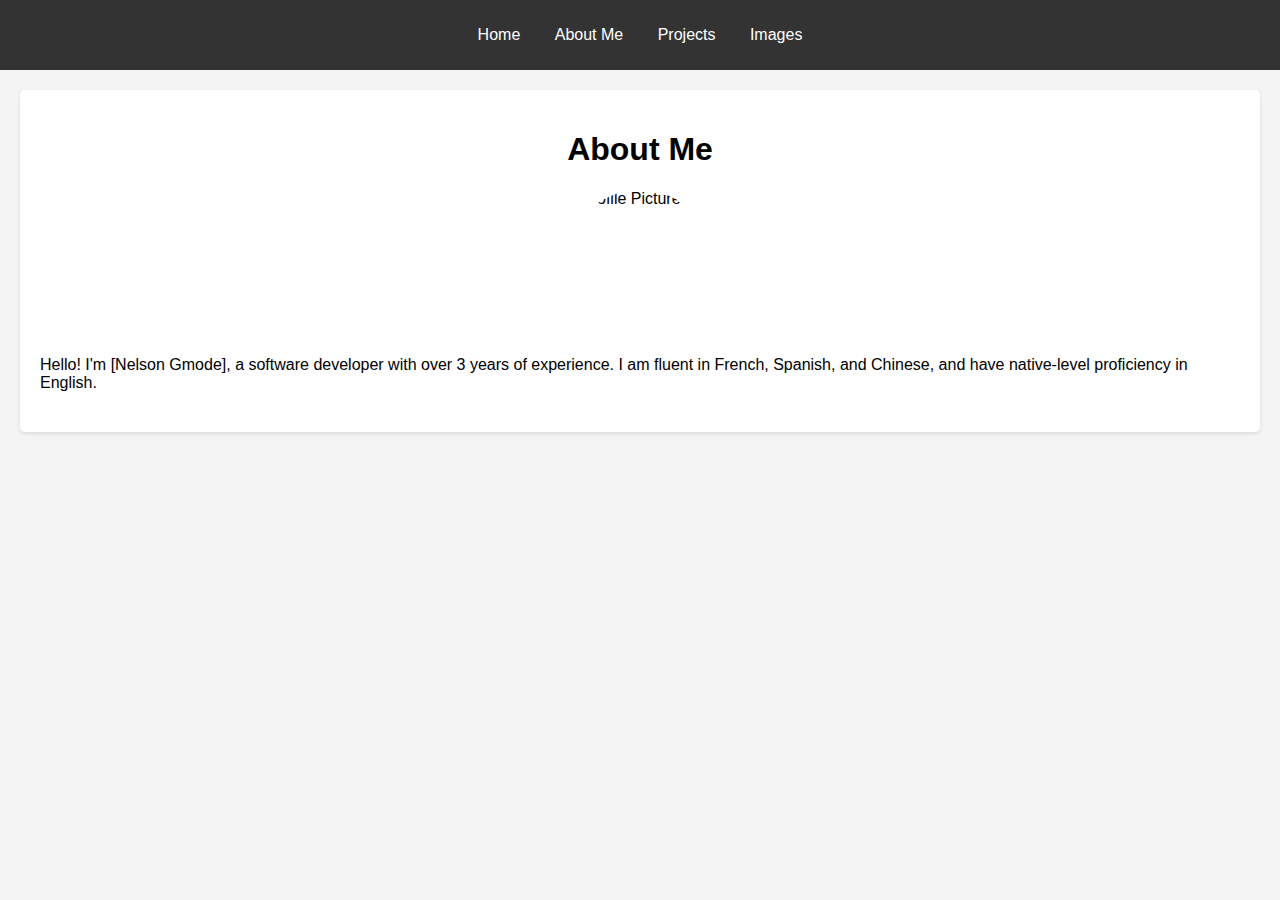
==== about.html @ 92e54bfc "initial commit" ====
<!DOCTYPE html>
<html lang="en">
<head>
    <meta charset="UTF-8">
    <meta name="viewport" content="width=device-width, initial-scale=1.0">
    <title>About Me - My Portfolio</title>
    <link rel="stylesheet" href="styles.css">
</head>
<body>
<header>
    <nav>
        <ul>
            <li><a href="index.html">Home</a></li>
            <li><a href="about.html">About Me</a></li>
            <li><a href="projects.html">Projects</a></li>
            <li><a href="images.html">Images</a></li>
        </ul>
    </nav>
</header>
<main>
    <section id="about">
        <h1>About Me</h1>
        <img src="images/profile.jpg" alt="Profile Picture">
        <p>Hello! I'm [Nelson Gmode], a software developer with over 3 years of experience. I am fluent in French, Spanish, and Chinese, and have native-level proficiency in English.</p>
    </section>
</main>
</body>
</html>
---- styles.css ----
body {
    font-family: Arial, sans-serif;
    margin: 0;
    padding: 0;
    background-color: #f4f4f4;
}

header {
    background-color: #333;
    color: white;
    padding: 10px 0;
}

nav ul {
    list-style: none;
    text-align: center;
    padding: 0;
}

nav ul li {
    display: inline;
    margin: 0 15px;
}

nav ul li a {
    color: white;
    text-decoration: none;
}

main {
    margin: 20px;
    padding: 20px;
    background-color: white;
    border-radius: 5px;
    box-shadow: 0 2px 4px rgba(0, 0, 0, 0.1);
}

section {
    margin-bottom: 20px;
}

section h1 {
    text-align: center;
}

#about img, #images img {
    display: block;
    margin: 0 auto;
    border-radius: 50%;
    width: 150px;
    height: 150px;
}

#projects .project {
    margin-bottom: 20px;
    padding: 10px;
    border: 1px solid #ccc;
    border-radius: 5px;
}

#projects .project h2 {
    margin: 0;
    font-size: 1.5em;
}

#projects .project p {
    margin: 10px 0 0;
}

#projects .project a {
    color: #008CBA;
    text-decoration: none;
}

#projects .project a:hover {
    text-decoration: underline;
}
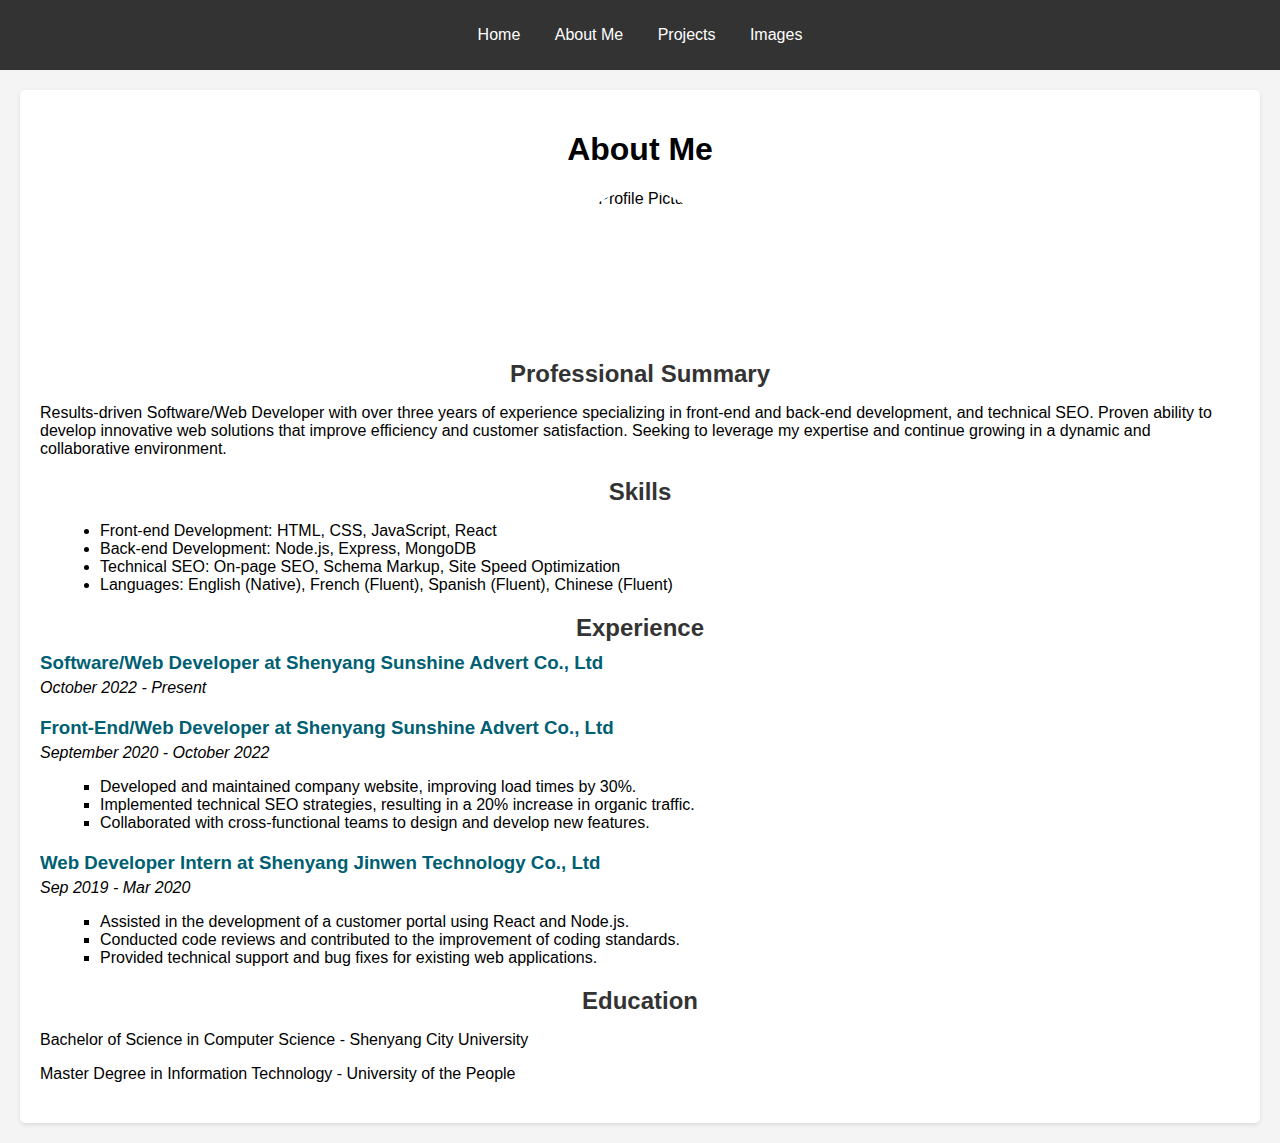
==== commit 038a4ba7: "Updated About Me page with new experience and education details" ====
--- a/about.html
+++ b/about.html
@@ -5,6 +5,7 @@
     <meta name="viewport" content="width=device-width, initial-scale=1.0">
     <title>About Me - My Portfolio</title>
     <link rel="stylesheet" href="styles.css">
+    <script src="script.js" defer></script>
 </head>
 <body>
 <header>
@@ -21,7 +22,46 @@
     <section id="about">
         <h1>About Me</h1>
         <img src="images/profile.jpg" alt="Profile Picture">
-        <p>Hello! I'm [Nelson Gmode], a software developer with over 3 years of experience. I am fluent in French, Spanish, and Chinese, and have native-level proficiency in English.</p>
+        <div class="about-content">
+            <h2>Professional Summary</h2>
+            <p>Results-driven Software/Web Developer with over three years of experience specializing in front-end and back-end development, and technical SEO. Proven ability to develop innovative web solutions that improve efficiency and customer satisfaction. Seeking to leverage my expertise and continue growing in a dynamic and collaborative environment.</p>
+
+            <h2>Skills</h2>
+            <ul>
+                <li>Front-end Development: HTML, CSS, JavaScript, React</li>
+                <li>Back-end Development: Node.js, Express, MongoDB</li>
+                <li>Technical SEO: On-page SEO, Schema Markup, Site Speed Optimization</li>
+                <li>Languages: English (Native), French (Fluent), Spanish (Fluent), Chinese (Fluent)</li>
+            </ul>
+
+            <h2>Experience</h2>
+            <div class="experience">
+                <h3>Software/Web Developer at Shenyang Sunshine Advert Co., Ltd</h3>
+                <p>October 2022 - Present</p>
+            </div>
+            <div class="experience">
+                <h3>Front-End/Web Developer at Shenyang Sunshine Advert Co., Ltd</h3>
+                <p>September 2020 - October 2022</p>
+                <ul>
+                    <li>Developed and maintained company website, improving load times by 30%.</li>
+                    <li>Implemented technical SEO strategies, resulting in a 20% increase in organic traffic.</li>
+                    <li>Collaborated with cross-functional teams to design and develop new features.</li>
+                </ul>
+            </div>
+            <div class="experience">
+                <h3>Web Developer Intern at Shenyang Jinwen Technology Co., Ltd</h3>
+                <p>Sep 2019 - Mar 2020</p>
+                <ul>
+                    <li>Assisted in the development of a customer portal using React and Node.js.</li>
+                    <li>Conducted code reviews and contributed to the improvement of coding standards.</li>
+                    <li>Provided technical support and bug fixes for existing web applications.</li>
+                </ul>
+            </div>
+
+            <h2>Education</h2>
+            <p>Bachelor of Science in Computer Science - Shenyang City University</p>
+            <p>Master Degree in Information Technology - University of the People</p>
+        </div>
     </section>
 </main>
 </body>
--- a/styles.css
+++ b/styles.css
@@ -35,15 +35,87 @@
     box-shadow: 0 2px 4px rgba(0, 0, 0, 0.1);
 }
 
+#hero {
+    text-align: center;
+    padding: 50px 20px;
+    background: url('images/hero-background.jpg') no-repeat center center/cover;
+    color: white;
+}
+
+#hero h1 {
+    font-size: 3em;
+    margin: 0;
+}
+
+#hero p {
+    font-size: 1.5em;
+    margin: 10px 0;
+}
+
+.button {
+    display: inline-block;
+    padding: 10px 20px;
+    margin-top: 20px;
+    background-color: #008CBA;
+    color: white;
+    text-decoration: none;
+    border-radius: 5px;
+    transition: background-color 0.3s;
+}
+
+.button:hover {
+    background-color: #005f73;
+}
+
 section {
     margin-bottom: 20px;
 }
 
-section h1 {
+section h2 {
     text-align: center;
 }
 
-#about img, #images img {
+#contact {
+    margin-top: 50px;
+}
+
+#contact-form {
+    display: flex;
+    flex-direction: column;
+    gap: 10px;
+    max-width: 600px;
+    margin: 0 auto;
+}
+
+#contact-form label {
+    font-weight: bold;
+}
+
+#contact-form input, #contact-form textarea {
+    padding: 10px;
+    border: 1px solid #ccc;
+    border-radius: 5px;
+}
+
+#contact-form button {
+    padding: 10px;
+    background-color: #008CBA;
+    color: white;
+    border: none;
+    border-radius: 5px;
+    cursor: pointer;
+    transition: background-color 0.3s;
+}
+
+#contact-form button:hover {
+    background-color: #005f73;
+}
+
+#about {
+    text-align: center;
+}
+
+#about img {
     display: block;
     margin: 0 auto;
     border-radius: 50%;
@@ -51,27 +123,36 @@
     height: 150px;
 }
 
-#projects .project {
-    margin-bottom: 20px;
-    padding: 10px;
-    border: 1px solid #ccc;
-    border-radius: 5px;
+.about-content {
+    text-align: left;
+    margin-top: 20px;
 }
 
-#projects .project h2 {
-    margin: 0;
-    font-size: 1.5em;
+.about-content h2 {
+    color: #333;
+    margin-bottom: 10px;
 }
 
-#projects .project p {
-    margin: 10px 0 0;
+.about-content ul {
+    list-style: disc;
+    margin-left: 20px;
 }
 
-#projects .project a {
-    color: #008CBA;
-    text-decoration: none;
+.experience {
+    margin-bottom: 20px;
 }
 
-#projects .project a:hover {
-    text-decoration: underline;
+.experience h3 {
+    margin: 0;
+    color: #005f73;
 }
+
+.experience p {
+    margin: 5px 0;
+    font-style: italic;
+}
+
+.experience ul {
+    list-style: square;
+    margin-left: 20px;
+}
